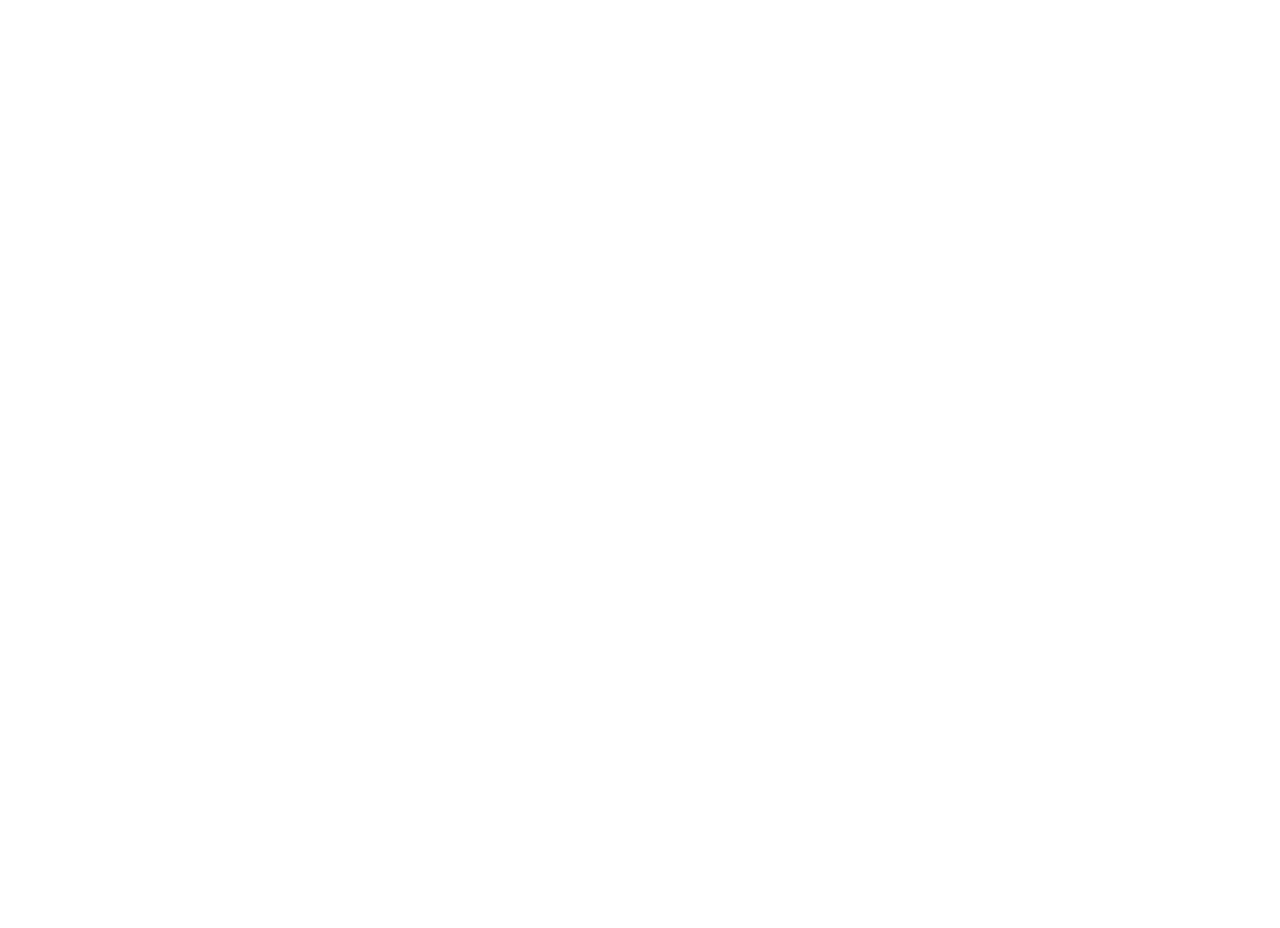
==== airQvis_plotly.html @ 5aa3c0d8 "Global Dashboard" ====
<!DOCTYPE html>
<html>
<head>
    <meta charset='utf-8' />
    <title>Global Dashboard</title>

    <style>

    </style>
</head>
<body>
<center>
<iframe width="400" height="300" frameborder="0" scrolling="no" src="https://plot.ly/~bdun9/3.embed"></iframe>
<iframe width="400" height="300" frameborder="0" scrolling="no" src="https://plot.ly/~bdun9/5.embed"></iframe>
<iframe width="400" height="300" frameborder="0" scrolling="no" src="https://plot.ly/~bdun9/5.embed"></iframe>

<iframe width="400" height="300" frameborder="0" scrolling="no" src="https://plot.ly/~bdun9/5.embed"></iframe>
<iframe width="400" height="300" frameborder="0" scrolling="no" src="https://plot.ly/~bdun9/5.embed"></iframe>
<iframe width="400" height="300" frameborder="0" scrolling="no" src="https://plot.ly/~bdun9/5.embed"></iframe>

<iframe width="400" height="300" frameborder="0" scrolling="no" src="https://plot.ly/~bdun9/5.embed"></iframe>
<iframe width="400" height="300" frameborder="0" scrolling="no" src="https://plot.ly/~bdun9/5.embed"></iframe>
<iframe width="400" height="300" frameborder="0" scrolling="no" src="https://plot.ly/~bdun9/5.embed"></iframe>
</center>

<!-- html embed link for plotly -->
<!-- <div>
    <a href="https://plot.ly/~bdun9/3/" target="_blank" title="Practice" style="display: block; text-align: center;"><img src="https://plot.ly/~bdun9/3.png" alt="Practice" style="max-width: 100%;width: 1188px;"  width="1188" onerror="this.onerror=null;this.src='https://plot.ly/404.png';" /></a>
    <script data-plotly="bdun9:3"  src="https://plot.ly/embed.js" async></script>
</div> -->

<script>

</script>

</body>
</html>
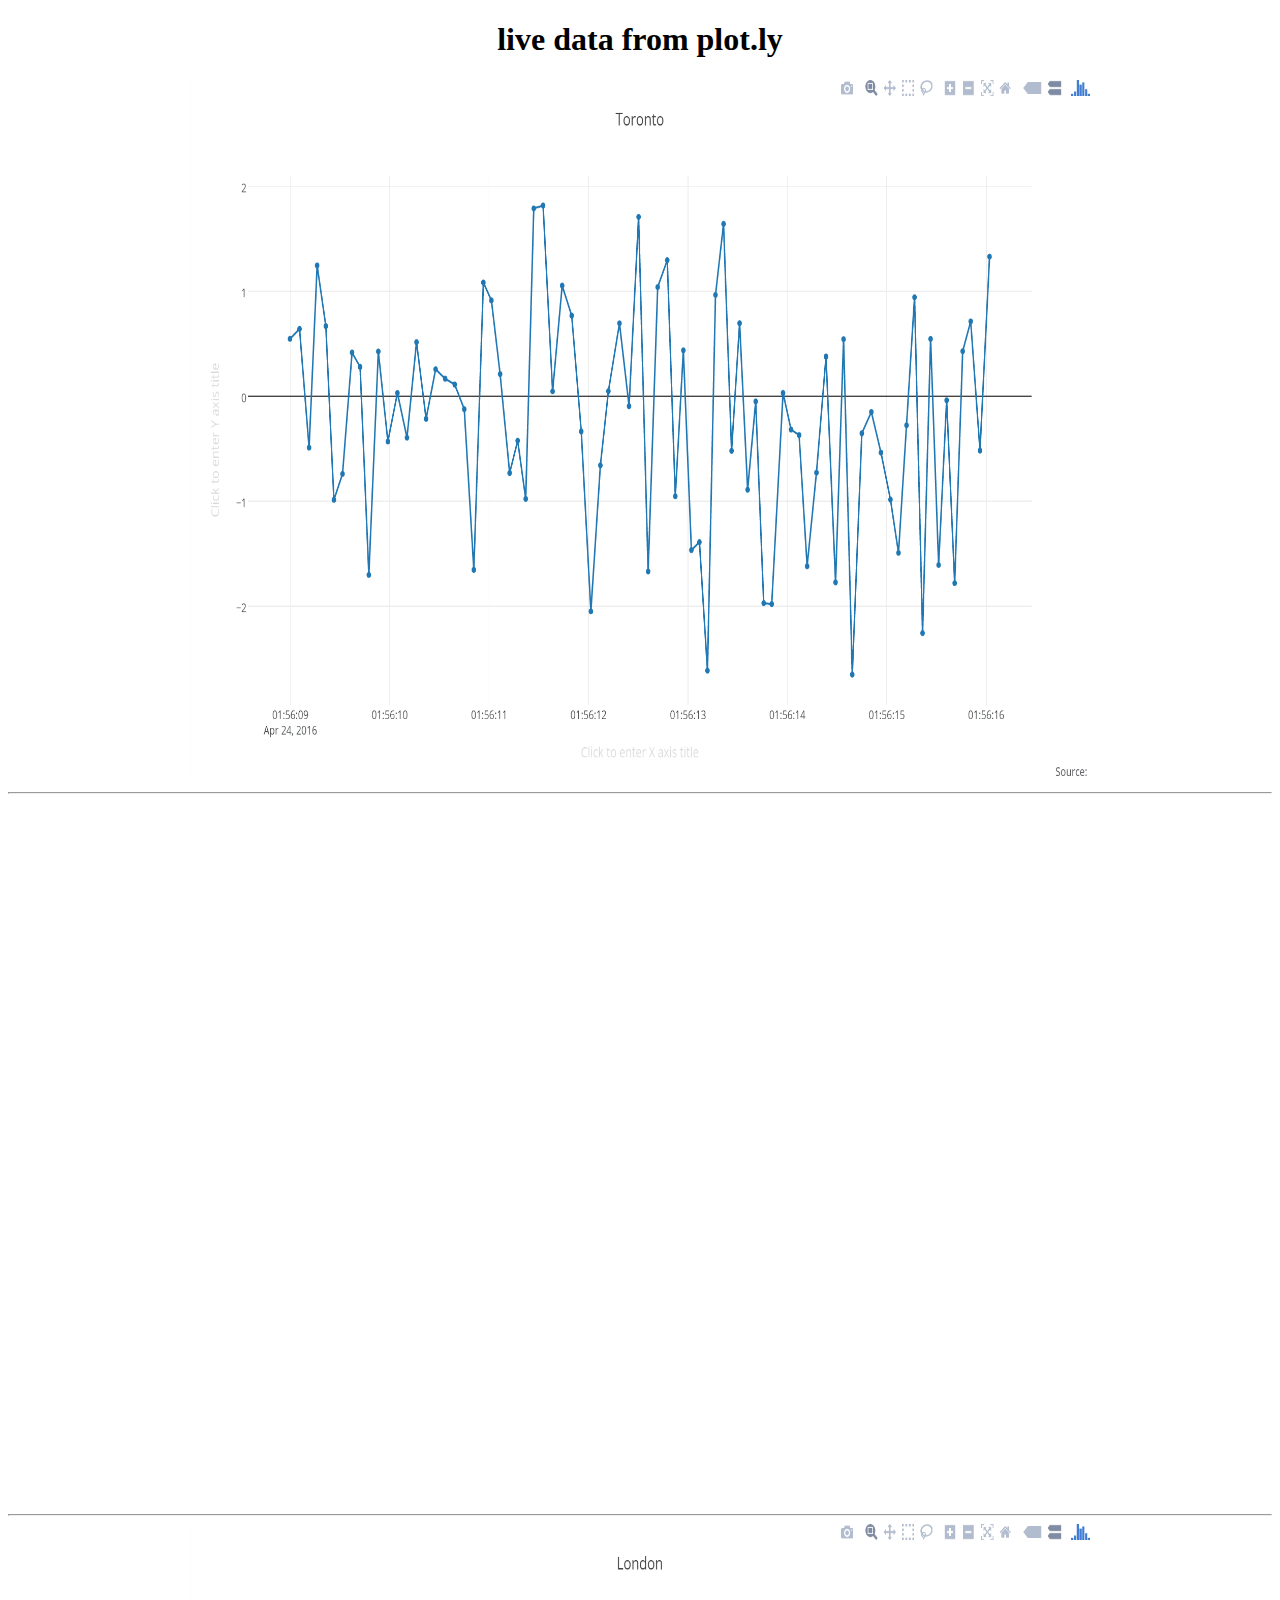
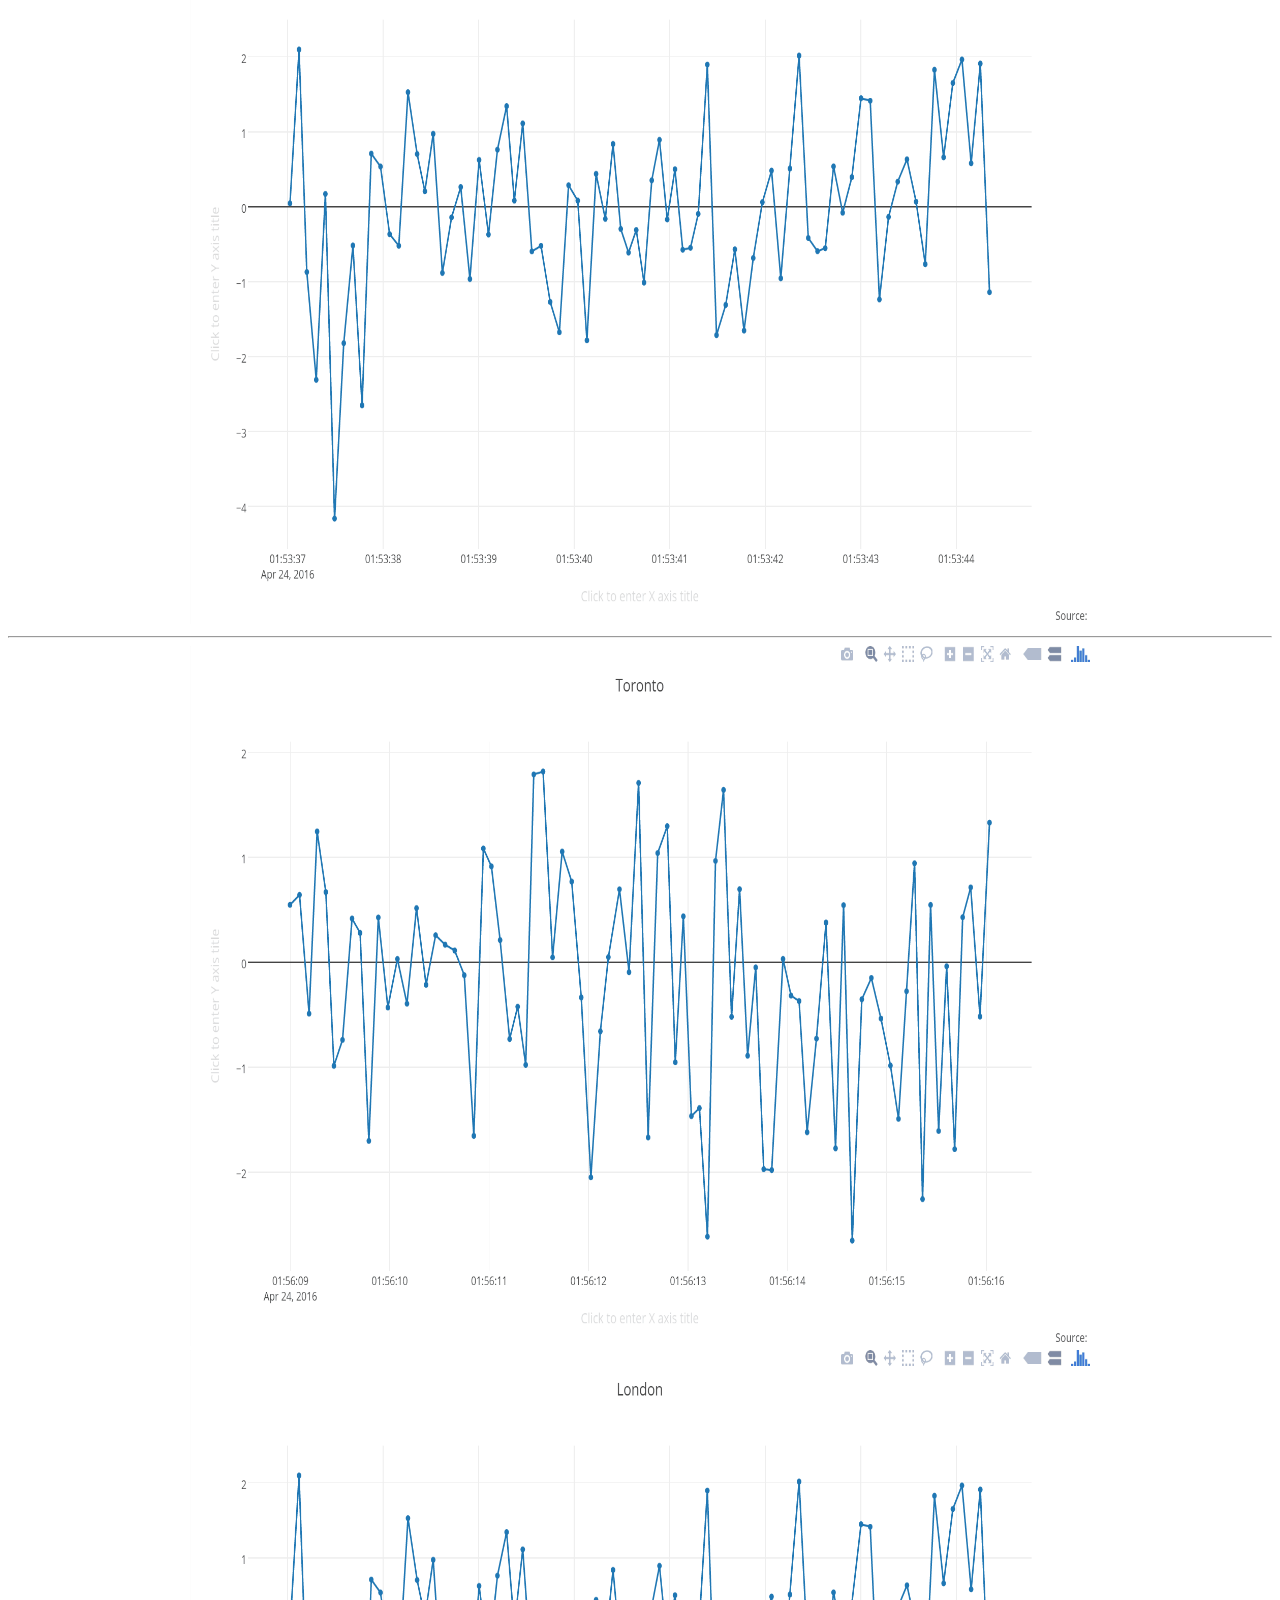
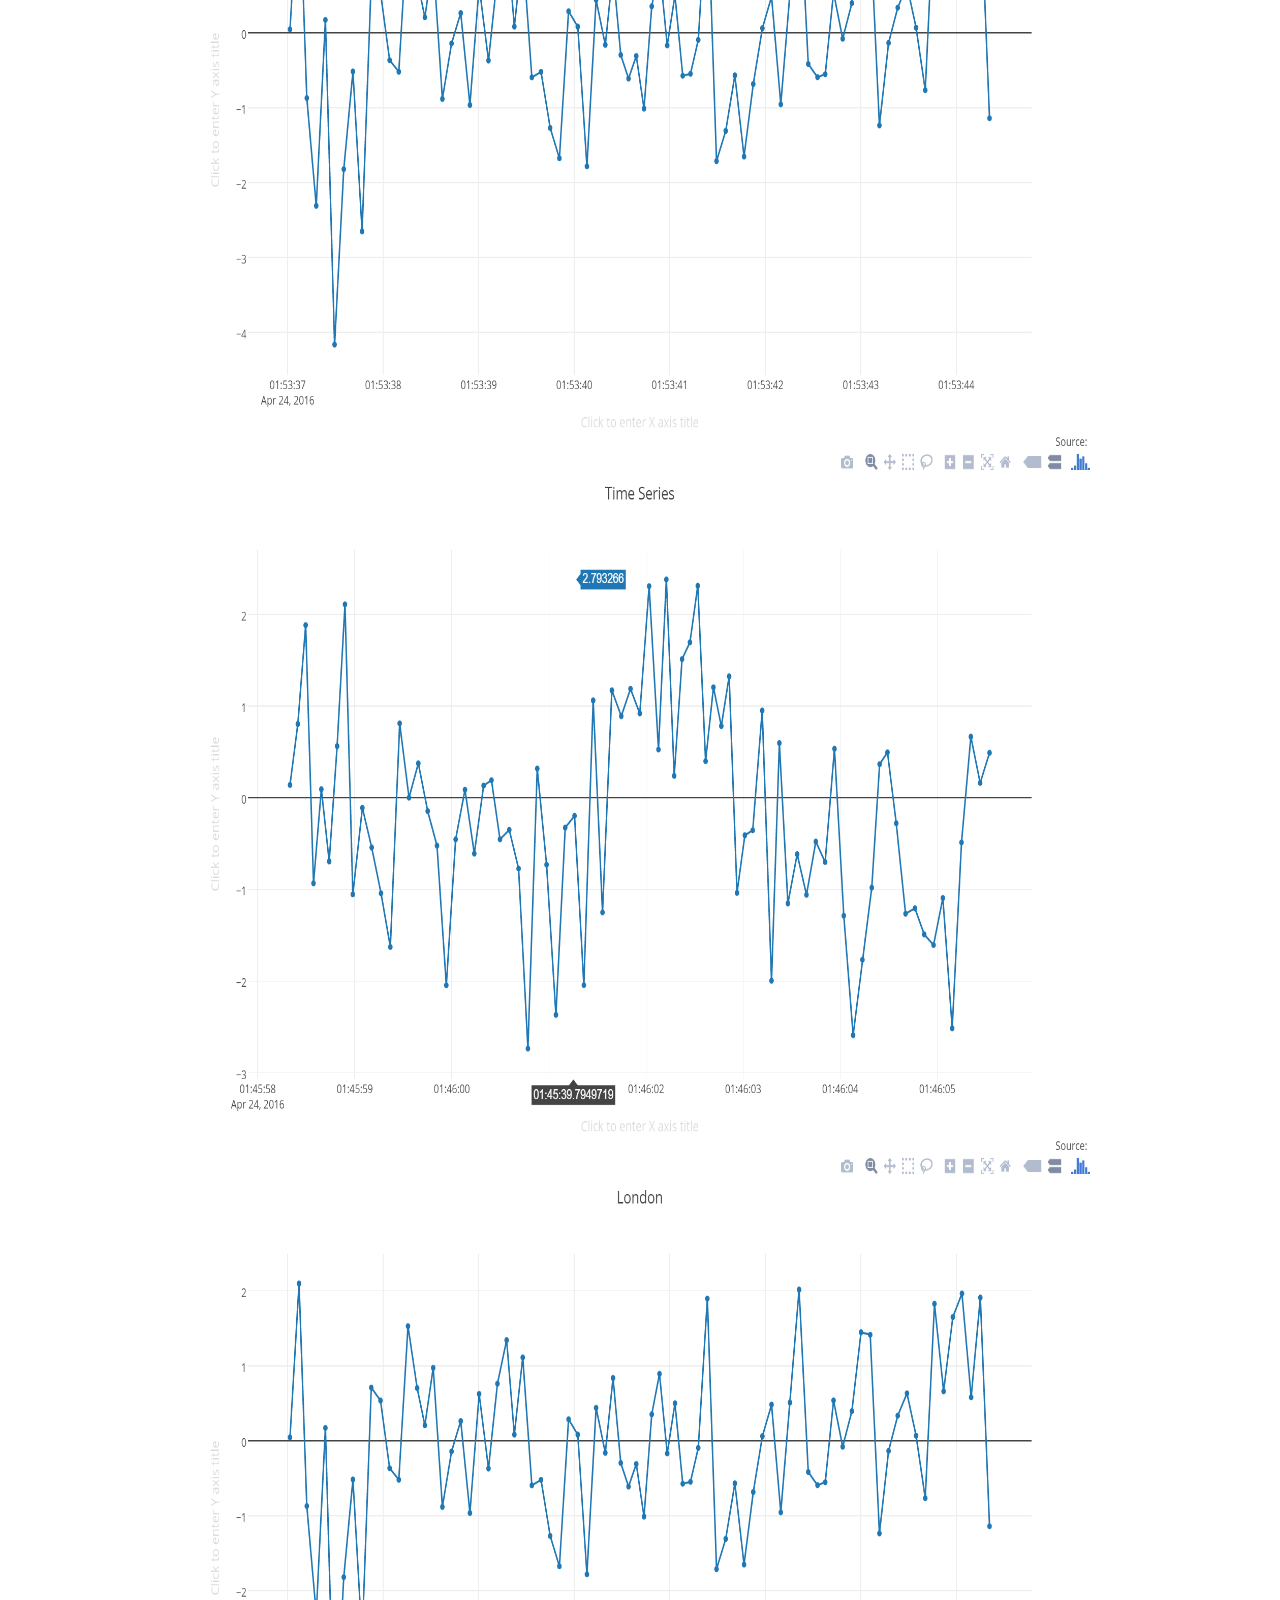
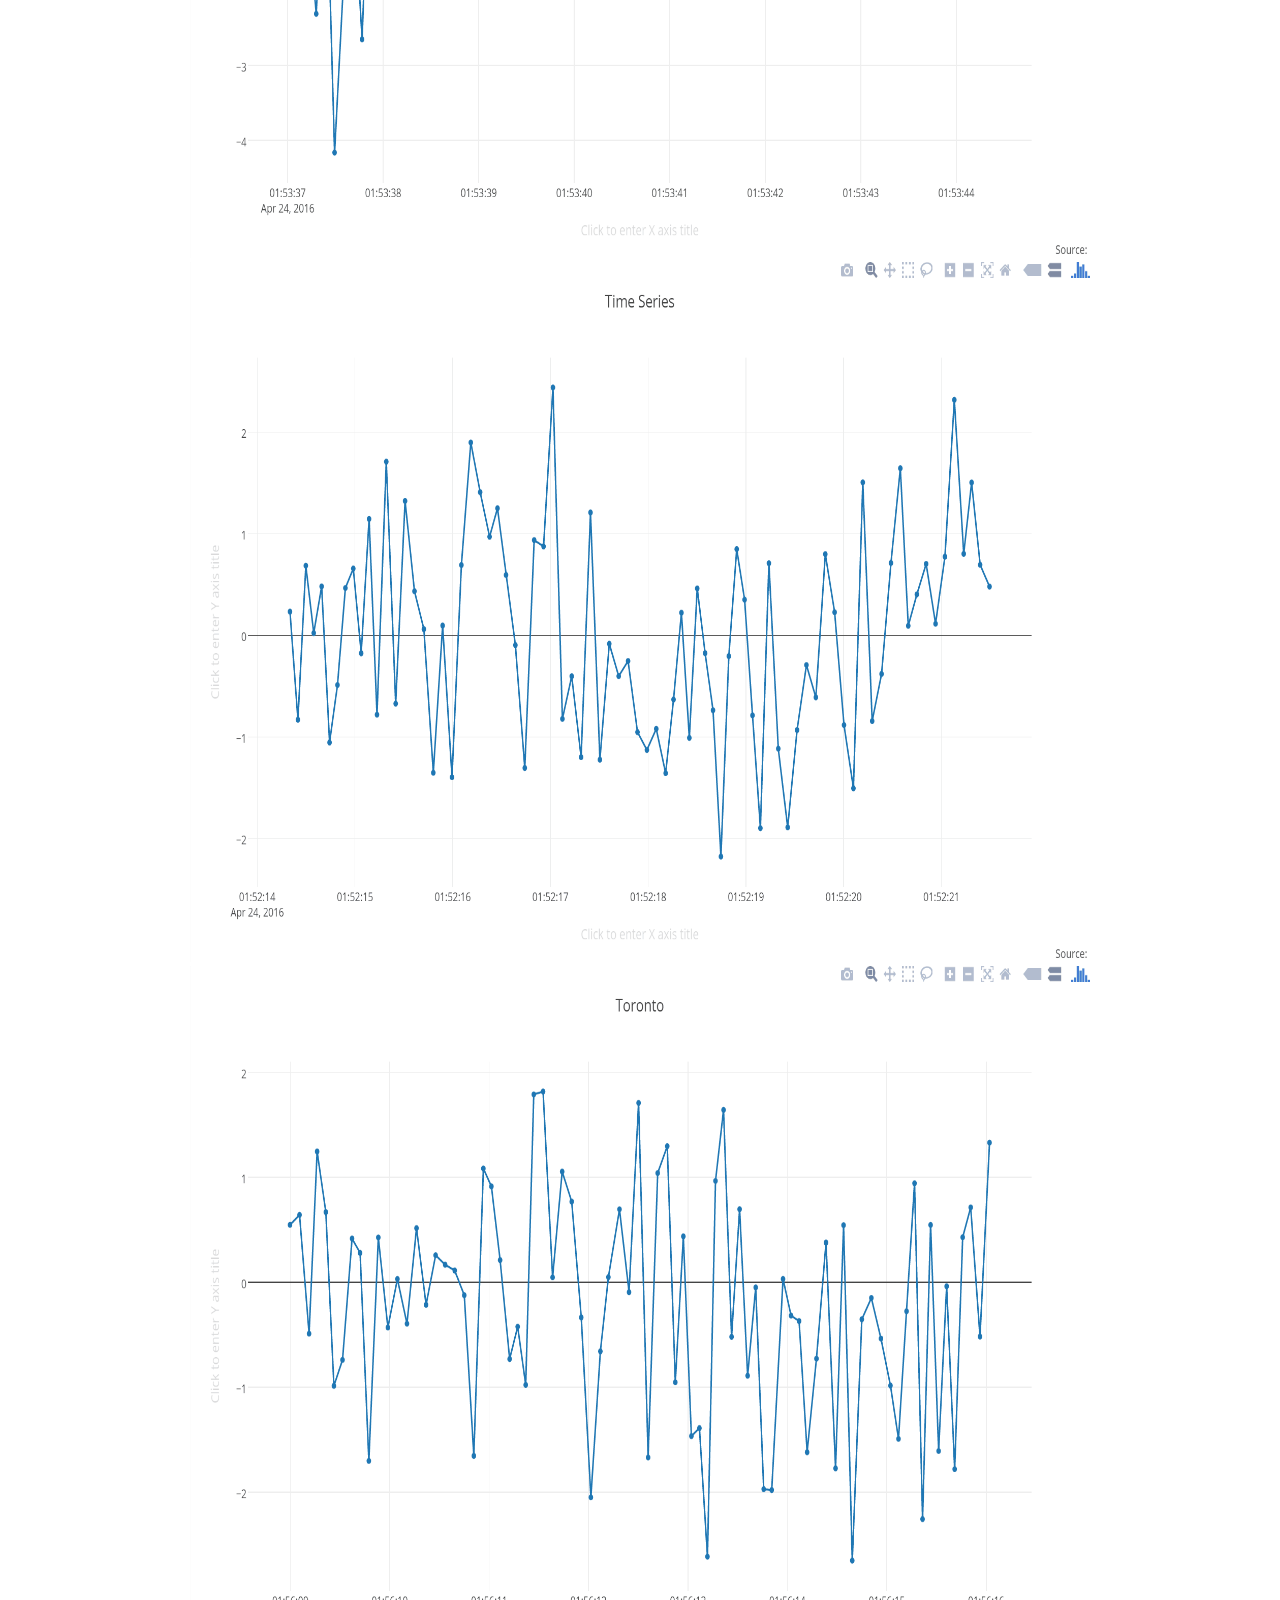
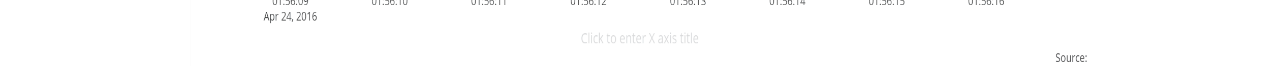
==== commit 0b3ae983: "add newer features" ====
--- a/airQvis_plotly.html
+++ b/airQvis_plotly.html
@@ -10,17 +10,23 @@
 </head>
 <body>
 <center>
-<iframe width="400" height="300" frameborder="0" scrolling="no" src="https://plot.ly/~bdun9/3.embed"></iframe>
-<iframe width="400" height="300" frameborder="0" scrolling="no" src="https://plot.ly/~bdun9/5.embed"></iframe>
-<iframe width="400" height="300" frameborder="0" scrolling="no" src="https://plot.ly/~bdun9/5.embed"></iframe>
+<div class="carousel-caption">
+<h1>live data from plot.ly</h1>
+</div>
+<img src="time_toronto.gif" width="900" height="700">
+<hr class="featurette-divider" padding="100px">
+<iframe width="900" height="700" frameborder="0" scrolling="no" src="https://plot.ly/~bdun9/3.embed"></iframe>
+<hr class="featurette-divider">
+<img src="time_london.gif" width="900" height="700">
+<hr class="featurette-divider">
 
-<iframe width="400" height="300" frameborder="0" scrolling="no" src="https://plot.ly/~bdun9/5.embed"></iframe>
-<iframe width="400" height="300" frameborder="0" scrolling="no" src="https://plot.ly/~bdun9/5.embed"></iframe>
-<iframe width="400" height="300" frameborder="0" scrolling="no" src="https://plot.ly/~bdun9/5.embed"></iframe>
+<img src="time_toronto.gif" width="900" height="700">
+<img src="time_london.gif" width="900" height="700">
+<img src="time_example.gif" width="900" height="700">
 
-<iframe width="400" height="300" frameborder="0" scrolling="no" src="https://plot.ly/~bdun9/5.embed"></iframe>
-<iframe width="400" height="300" frameborder="0" scrolling="no" src="https://plot.ly/~bdun9/5.embed"></iframe>
-<iframe width="400" height="300" frameborder="0" scrolling="no" src="https://plot.ly/~bdun9/5.embed"></iframe>
+<img src="time_london.gif" width="900" height="700">
+<img src="time_example2.gif" width="900" height="700">
+<img src="time_toronto.gif" width="900" height="700">
 </center>
 
 <!-- html embed link for plotly -->
